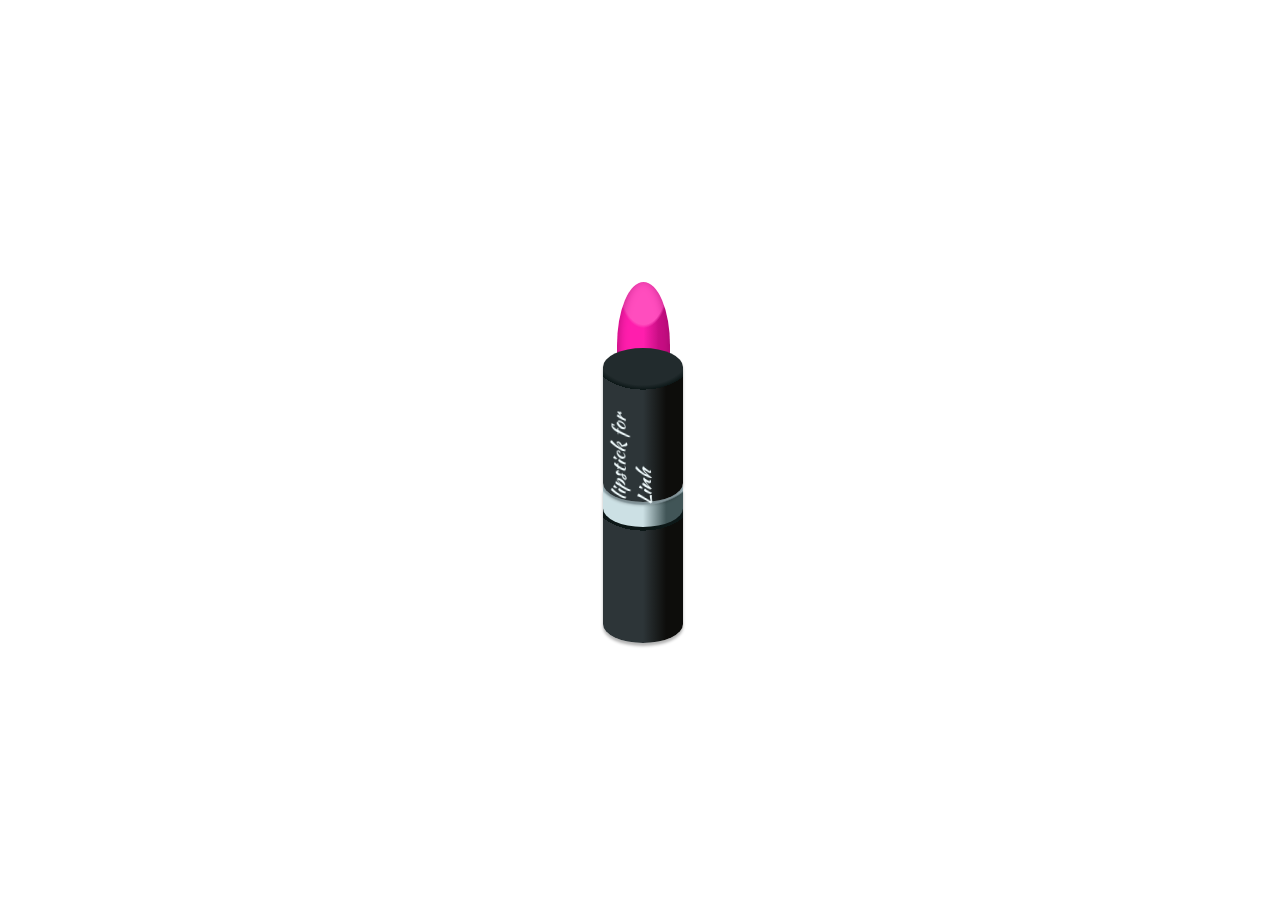
==== index.html @ 9cb5a898 "init" ====
<!DOCTYPE html>
<html lang="en" >

<head>
  <meta charset="UTF-8">
  <title>Color Pop Lipstick</title>
  
  
  
      <link rel="stylesheet" href="css/style.css">

  
</head>

<body>

  <div class="lipstick">
  <div class="base"></div>
  <div class="tip"></div>
  <div class="top"></div>
</div>
  
  

</body>

</html>
---- css/style.css ----
@import url('https://fonts.googleapis.com/css?family=Kaushan+Script');

html, body {
    height: 100%;
    width: 100%;
    margin: 0;
}

body {
  display: flex;
  justify-content: center;
  align-items: center;
}

.lipstick {
  position: relative;
  background-size: 500px;
  background-position-x: -150px;
  background-position-y: -30px;
  height: 408px;
  width: 107px;
  animation: lipstick 5s infinite alternate;
}

@keyframes lipstick {
  0% {
    transform: rotate(0);
  }
  10% {
    transform: rotate(0);
  }
  80% {
    transform: rotate(30deg);
  }
  100% {
    transform: rotate(30deg);
  }
}

.base {
  position: absolute;
  height: 154px;
  width: 80px;
  left: 16px;
  bottom: 11px;
  border-bottom-left-radius: 42px 20px;
  border-bottom-right-radius: 42px 20px;
  background: radial-gradient(ellipse 216px 154px at 50% 2%, #0c1717 25%, rgba(0,0,0,0) 20%), linear-gradient(to right, #2d3538 50%, #0d0d0b 79%);
  box-shadow: 0px 3px 3px rgba(0,0,0,0.3);
}

.base:before {
  position: absolute;
  content: '';
  height: 58px;
  width: 80px;
  bottom: 116px;
  border-radius: 42px / 20px;
  background: radial-gradient(ellipse 209px 154px at 50% -6%, #d3e6ea 20%, #abc2c9 25%, rgba(0,0,0,0) 26%), linear-gradient(to right, #cce0e4 50%, #415557 79%);
}

.base:after {
  position: absolute;
  content: '';
  height: 107px;
  width: 70px;
  left: 5px;
  bottom: 145px;
  border-radius: 42px / 20px;
  background: radial-gradient(ellipse 147px 49px at 50% 10%, #766768 12%, #5f686a 21%, rgba(0,0,0,0) 23%), radial-gradient(ellipse 233px 165px at 50% 1%, #f7fdff 15%, rgba(0,0,0,0) 19%), linear-gradient(to right, #cce0e4 64%, #415557 88%);
}

.tip {
  position: absolute;
  height: 130px;
  width: 53px;
  left: 30px;
  bottom: 242px;
  border-radius: 51px / 20px;
  border-top-left-radius: 59px 141px;
  border-top-right-radius: 59px 141px;
  background: radial-gradient(ellipse 105px 181px at 50% 2%, #ff4dbe 22%, rgba(0,0,0,0) 24%), linear-gradient(to right, #FF1EAD 50%, #c80e84 79%);
  box-shadow: inset 0px -6px 11px #a00868;
  animation: tip 5s infinite alternate;
}

@keyframes tip {
  0% {
    height: 0px;
  }
  10% {
    height: 0px;
  }
  30% {
    height: 40px;
  }
  80% {
    height: 130px;
  }
  100% {
    height: 130px;
  }
}

.top {
  position: absolute;
  height: 154px;
  width: 80px;
  left: 16px;
  bottom: 152px;
  color: #222b2d;
  border-radius: 42px / 20px;
  background: radial-gradient(ellipse 216px 154px at 50% 2%, #222b2d 22%, #0c1717 25%, rgba(0,0,0,0) 20%), linear-gradient(to right, #2d3538 50%, #0d0d0b 79%);
  box-shadow: 0px 3px 3px rgba(0,0,0,0.3);
  animation: top 5s infinite alternate;
}

.top:before {
  position: absolute;
  content: '  lipstick for Linh';
  color: #f1fcfe;
  transform: rotate(-90deg) skew(-10deg) rotateX(30deg);
  top: 73px;
  left: -23px;
  font-size: 20px;
  font-family: 'Kaushan Script', cursive;
}

@keyframes top {
  0% {
    bottom: 152px;
    transform: rotate(0);
    left: 16px;
  }
  10% {
    bottom: 152px;
    transform: rotate(0);
    left: 16px;
  }
  30% {
    bottom: 240px;
    transform: rotate(0);
    left: 16px;
  }
  80% {
    bottom: 400px;
    transform: rotate(30deg);
    left: 46px;
  }
  100% {
    bottom: 400px;
    transform: rotate(30deg);
    left: 46px;
  }
}
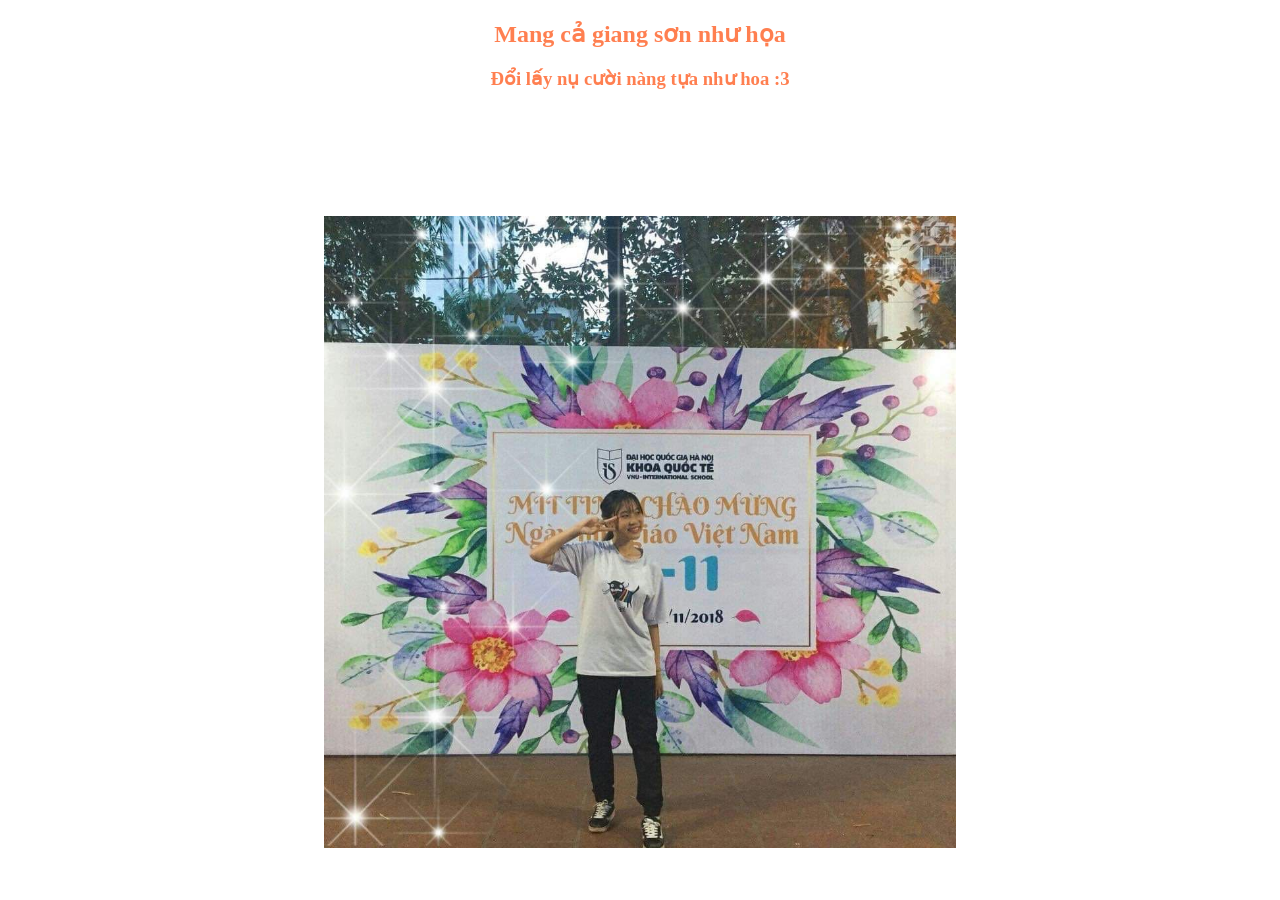
==== commit 54181287: "v4" ====
--- a/index.html
+++ b/index.html
@@ -1,27 +1,29 @@
 <!DOCTYPE html>
-<html lang="en" >
-
-<head>
-  <meta charset="UTF-8">
-  <title>Color Pop Lipstick</title>
-  
-  
-  
-      <link rel="stylesheet" href="css/style.css">
-
-  
-</head>
-
-<body>
-
-  <div class="lipstick">
-  <div class="base"></div>
-  <div class="tip"></div>
-  <div class="top"></div>
-</div>
-  
-  
-
-</body>
-
+<html lang="en">
+  <head>
+    <meta charset="UTF-8" />
+    <title></title>
+    <style>
+      .container {
+        display: block;
+        margin-top: 10%;
+        margin-left: auto;
+        margin-right: auto;
+        width: 50%;
+      }
+      h2 {
+        text-align: center;
+        color: coral;
+      }
+      h3 {
+        text-align: center;
+        color: coral;
+      }
+    </style>
+  </head>
+  <body>
+    <h2>Mang cả giang sơn như họa</h2>
+    <h3>Đổi lấy nụ cười nàng tựa như hoa :3</h3>
+    <img class="container" src="./1.jpg" />
+  </body>
 </html>
